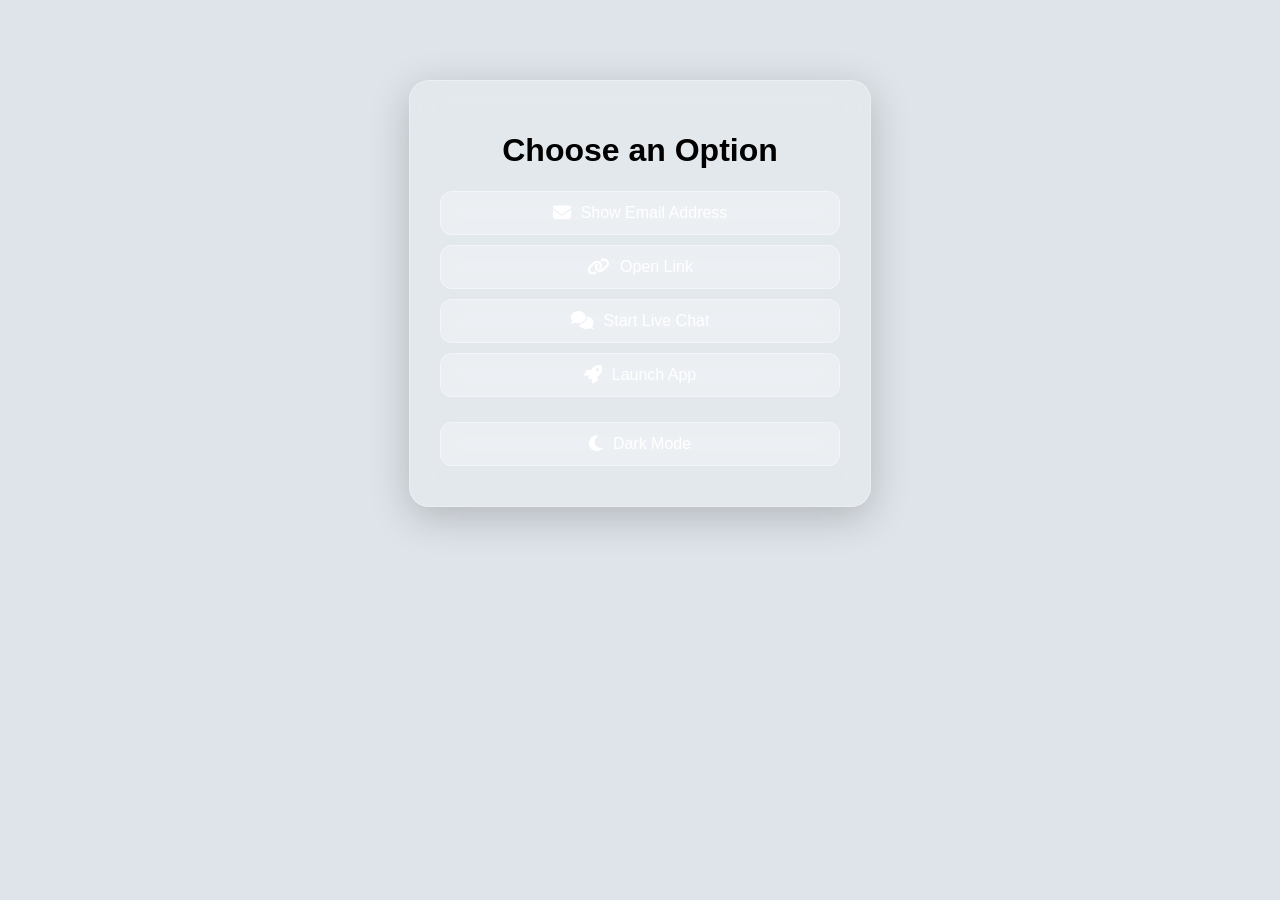
==== index.html @ 584601e7 "Add files via upload" ====
<!DOCTYPE html>
<html lang="en">
<head>
    <meta charset="UTF-8">
    <meta name="viewport" content="width=device-width, initial-scale=1.0">
    <title>Action Buttons Website</title>

    <!-- Font Awesome Icons -->
    <link rel="stylesheet" href="https://cdnjs.cloudflare.com/ajax/libs/font-awesome/6.5.0/css/all.min.css">

    <link rel="stylesheet" href="style.css">
</head>
<body>

    <div class="container">
        <h1>Choose an Option</h1>

        <button onclick="showEmail()">
            <i class="fa-solid fa-envelope"></i> Show Email Address
        </button>

        <button onclick="openLink()">
            <i class="fa-solid fa-link"></i> Open Link
        </button>

        <button onclick="startChat()">
            <i class="fa-solid fa-comments"></i> Start Live Chat
        </button>

        <button onclick="launchApp()">
            <i class="fa-solid fa-rocket"></i> Launch App
        </button>

        <p id="output"></p>

        <div class="toggle-wrapper">
            <button id="darkToggle" onclick="toggleDarkMode()">
                <i class="fa-solid fa-moon"></i> Dark Mode
            </button>
        </div>
    </div>

<script>
    function showEmail() {
        document.getElementById("output").innerText = "Email: example@email.com";
    }

    function openLink() {
        window.open("https://www.google.com", "_blank");
    }

    function startChat() {
        let liveChatAvailable = false;

        if (liveChatAvailable) {
            window.open("https://your-live-chat-url.com", "_blank");
        } else {
            document.getElementById("output").innerText = "Live chat unavailable — opening AI bot...";
            window.open("https://your-ai-bot-url.com", "_blank");
        }
    }

    function launchApp() {
        window.location.href = "myapp://launch";
    }

    function toggleDarkMode() {
        document.body.classList.toggle("dark");

        const btn = document.getElementById("darkToggle");
        if (document.body.classList.contains("dark")) {
            btn.innerHTML = '<i class="fa-solid fa-sun"></i> Light Mode';
        } else {
            btn.innerHTML = '<i class="fa-solid fa-moon"></i> Dark Mode';
        }
    }
</script>

</body>
</html>
---- style.css ----
body {
    margin: 0;
    font-family: Arial, sans-serif;
    background: #dfe4ea;
    color: #000;
    transition: background 0.3s, color 0.3s;
}

/* Dark mode background */
body.dark {
    background: #0f0f0f;
    color: #e0e0e0;
}

/* Glassmorphism container */
.container {
    max-width: 400px;
    margin: 80px auto;
    padding: 30px;
    border-radius: 20px;

    background: rgba(255, 255, 255, 0.15);
    backdrop-filter: blur(15px);
    -webkit-backdrop-filter: blur(15px);

    border: 1px solid rgba(255, 255, 255, 0.3);
    box-shadow: 0 10px 40px rgba(0,0,0,0.2);

    text-align: center;
    transition: background 0.3s, color 0.3s, backdrop-filter 0.3s;
}

/* Dark mode glass */
body.dark .container {
    background: rgba(0, 0, 0, 0.25);
    border: 1px solid rgba(255, 255, 255, 0.15);
    box-shadow: 0 10px 40px rgba(255,255,255,0.05);
}

/* Glass buttons */
button {
    width: 100%;
    padding: 12px;
    margin: 10px 0;
    font-size: 16px;

    border: 1px solid rgba(255,255,255,0.4);
    border-radius: 12px;

    background: rgba(255, 255, 255, 0.2);
    backdrop-filter: blur(10px);
    -webkit-backdrop-filter: blur(10px);

    color: white;
    cursor: pointer;

    display: flex;
    align-items: center;
    justify-content: center;
    gap: 10px;

    transition: background 0.3s, transform 0.2s;
}

button:hover {
    background: rgba(255, 255, 255, 0.35);
    transform: translateY(-2px);
}

/* Dark mode buttons */
body.dark button {
    background: rgba(255, 255, 255, 0.1);
    border-color: rgba(255,255,255,0.2);
}

body.dark button:hover {
    background: rgba(255, 255, 255, 0.2);
}

button i {
    font-size: 18px;
}

#output {
    margin-top: 20px;
    font-size: 18px;
}

.toggle-wrapper {
    margin-top: 25px;
}
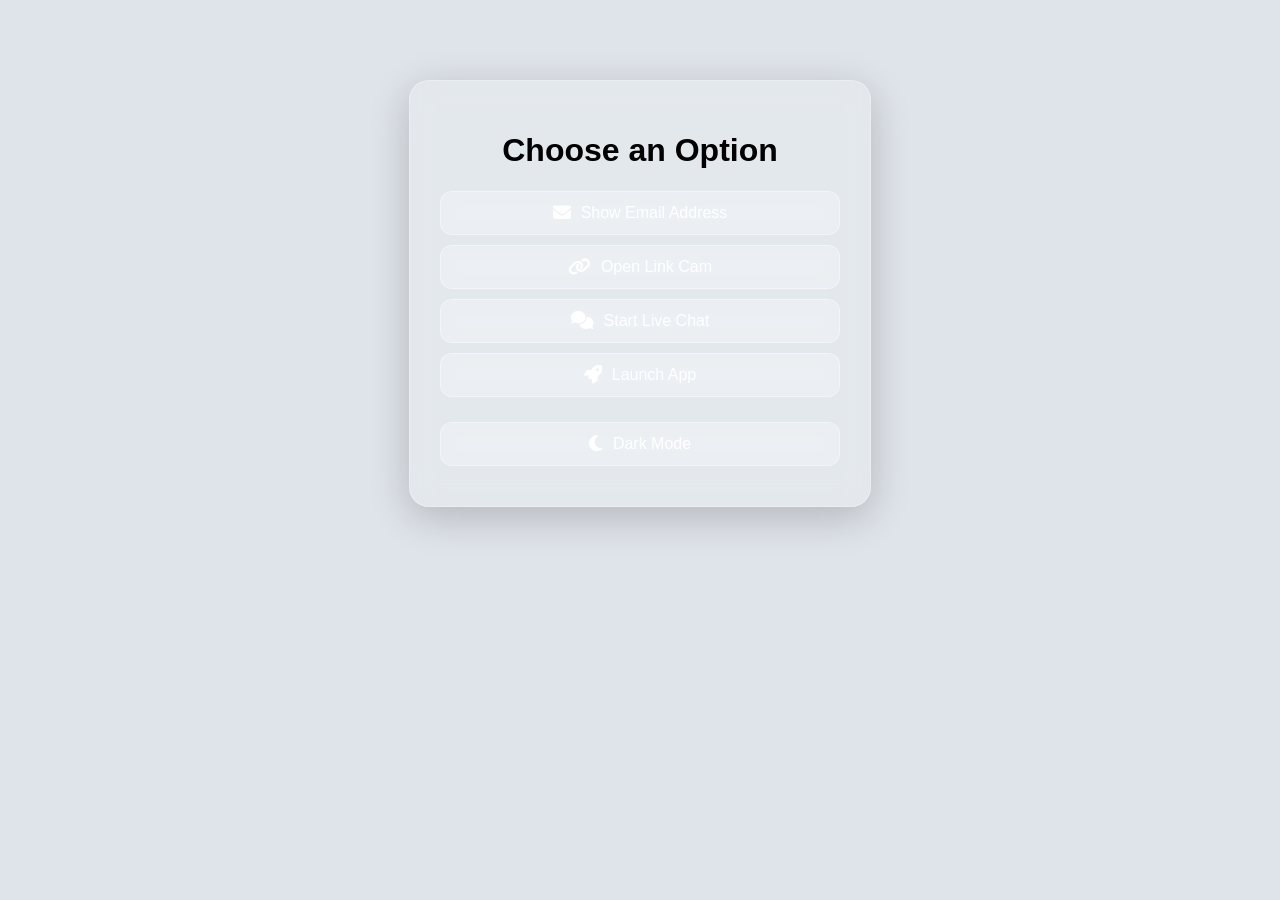
==== commit 3032e98f: "Change button text from 'Open Link' to 'Open Link Cam'" ====
--- a/index.html
+++ b/index.html
@@ -20,7 +20,7 @@
         </button>
 
         <button onclick="openLink()">
-            <i class="fa-solid fa-link"></i> Open Link
+            <i class="fa-solid fa-link"></i> Open Link Cam
         </button>
 
         <button onclick="startChat()">
@@ -46,7 +46,7 @@
     }
 
     function openLink() {
-        window.open("https://www.google.com", "_blank");
+        window.open("http://192.168.0.95:4747/video?640x480", "_blank");
     }
 
     function startChat() {
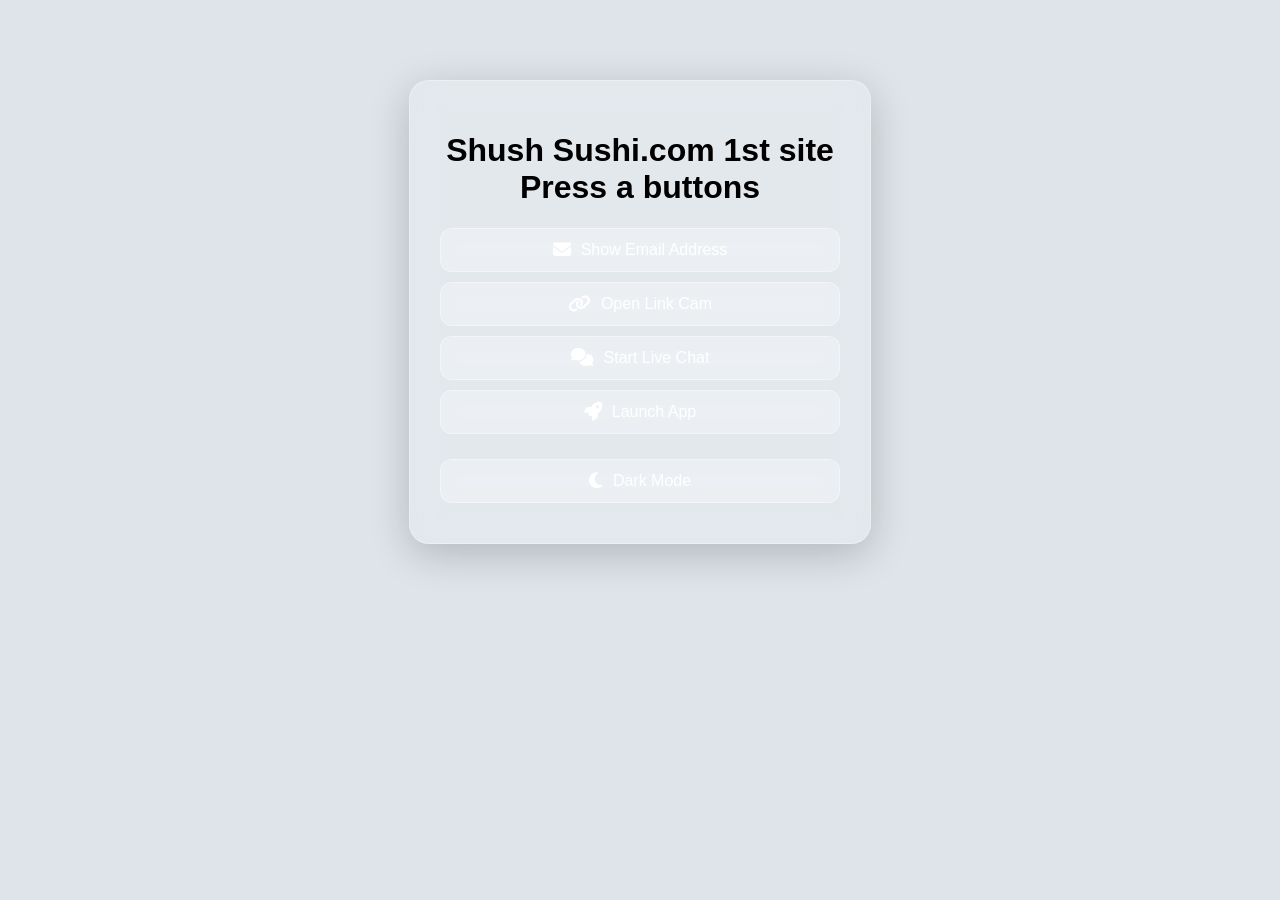
==== commit 9d5fe069: "Update header text in index.html" ====
--- a/index.html
+++ b/index.html
@@ -13,8 +13,8 @@
 <body>
 
     <div class="container">
-        <h1>Choose an Option</h1>
-
+        <h1>Shush Sushi.com 1st site
+            Press a buttons</h1>
         <button onclick="showEmail()">
             <i class="fa-solid fa-envelope"></i> Show Email Address
         </button>
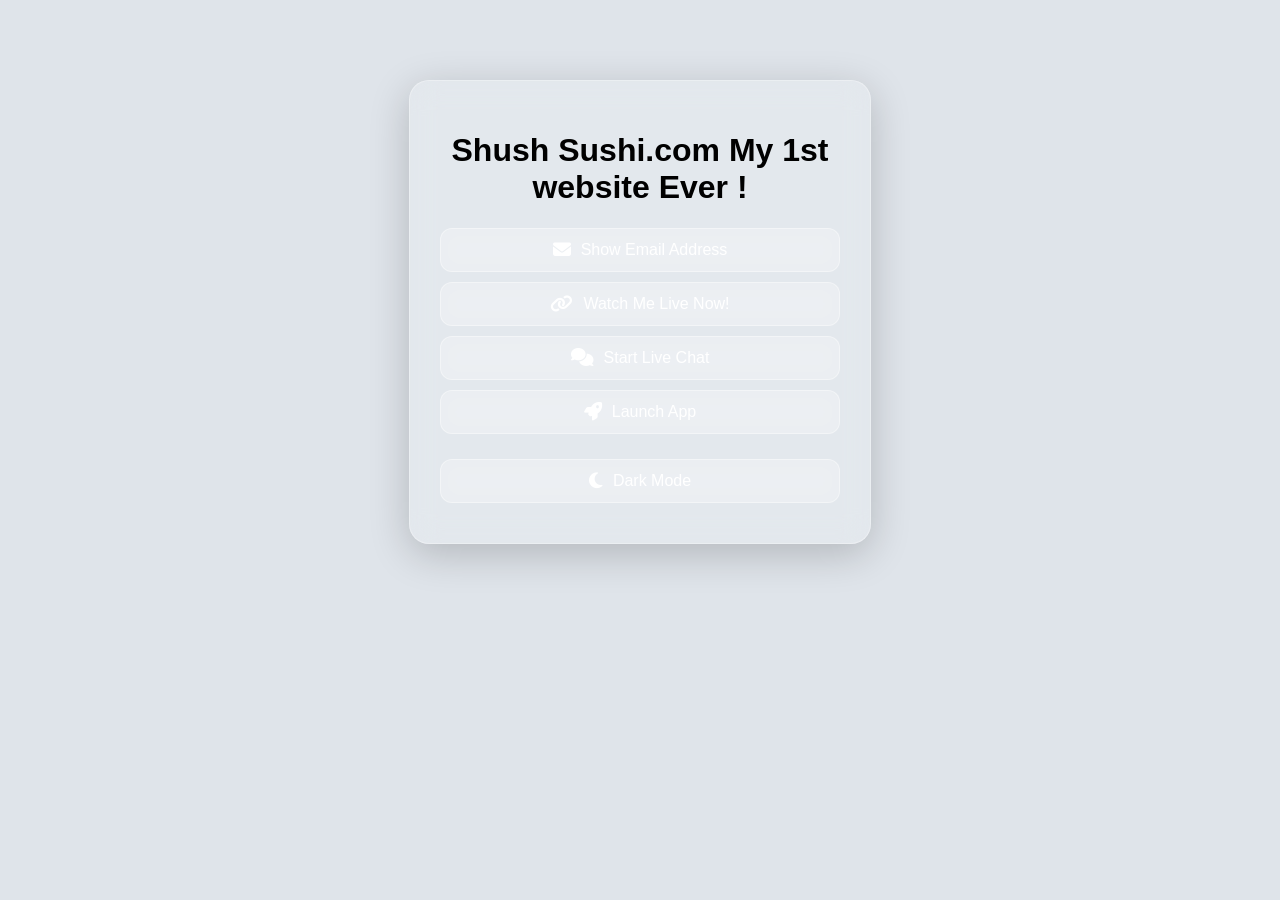
==== commit f5e7eebf: "Update index.html" ====
--- a/index.html
+++ b/index.html
@@ -13,15 +13,14 @@
 <body>
 
     <div class="container">
-        <h1>Shush Sushi.com 1st site
-            Press a buttons</h1>
+        <h1>Shush Sushi.com My 1st website Ever !
+            </h1>
         <button onclick="showEmail()">
             <i class="fa-solid fa-envelope"></i> Show Email Address
         </button>
 
         <button onclick="openLink()">
-            <i class="fa-solid fa-link"></i> Open Link Cam
-        </button>
+            <i class="fa-solid fa-link"></i> Watch Me Live Now!
 
         <button onclick="startChat()">
             <i class="fa-solid fa-comments"></i> Start Live Chat
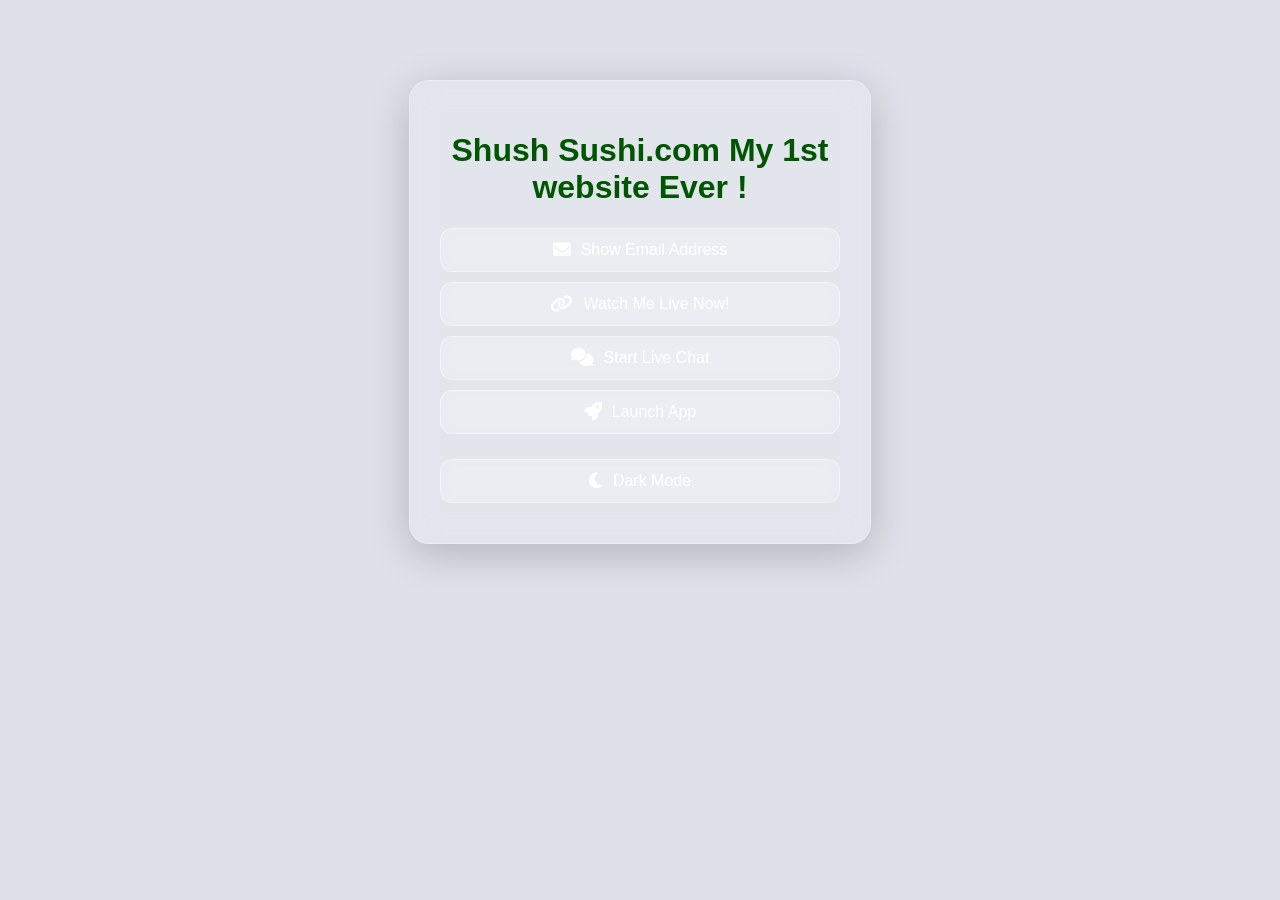
==== commit 9ad80994: "Update index.html" ====
--- a/index.html
+++ b/index.html
@@ -60,6 +60,7 @@
     }
 
     function launchApp() {
+        window.open("file:///home/sush247/magicplan.jpg");
         window.location.href = "myapp://launch";
     }
 
--- a/style.css
+++ b/style.css
@@ -1,8 +1,8 @@
 body {
     margin: 0;
     font-family: Arial, sans-serif;
-    background: #dfe4ea;
-    color: #000;
+    background: #dfe1ea;
+    color: #050;
     transition: background 0.3s, color 0.3s;
 }
 
